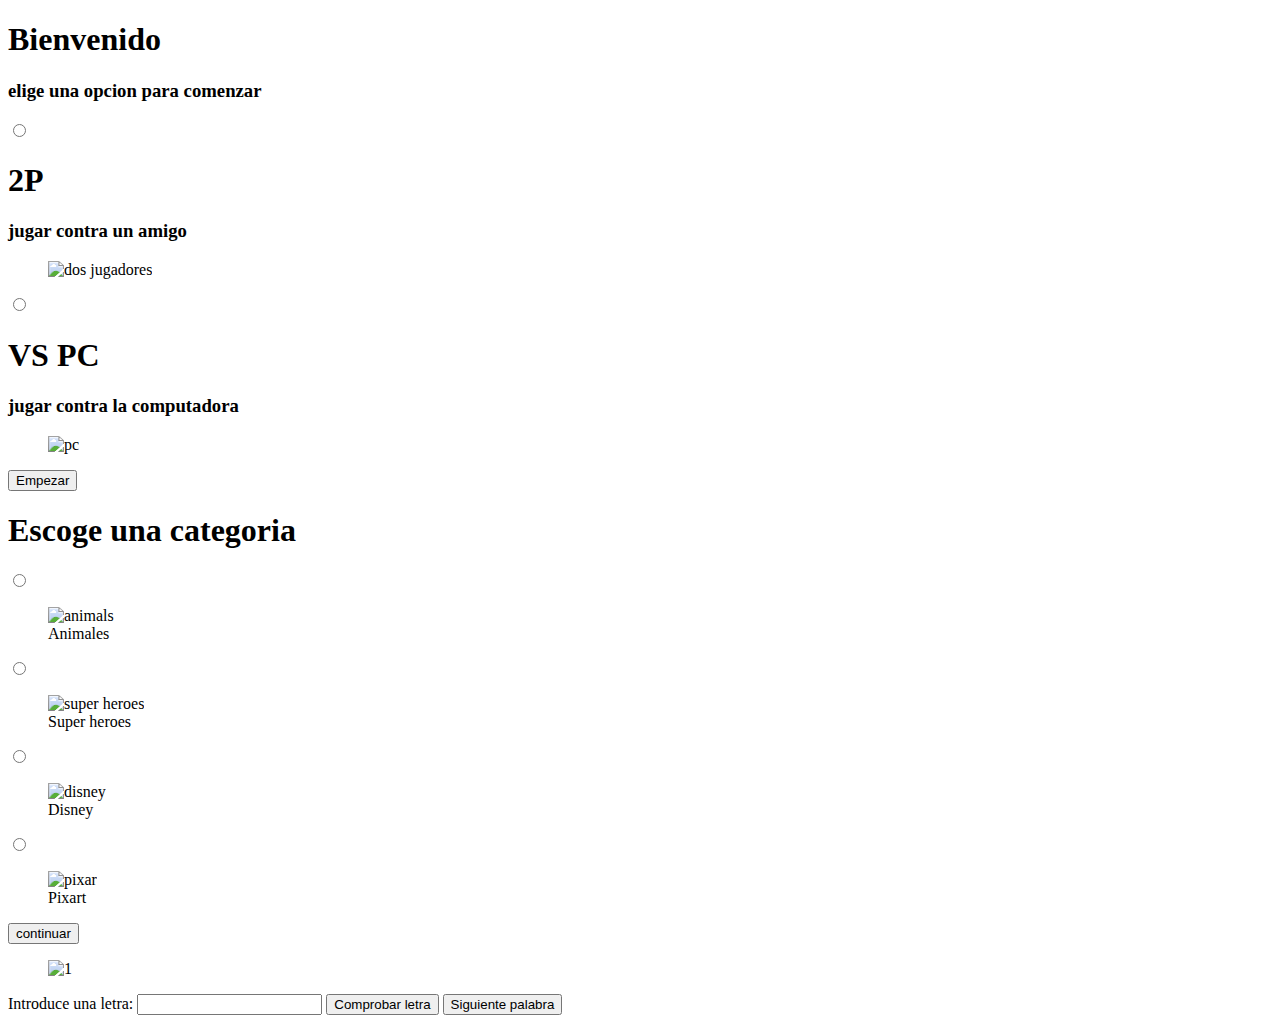
==== index.html @ c72b82a3 "Add files via upload" ====
<!DOCTYPE html>
<html lang="en">
<head>
    <meta charset="UTF-8">
    <meta http-equiv="X-UA-Compatible" content="IE=edge">
    <meta name="viewport" content="width=device-width, initial-scale=1.0">
    <title>Ahorcado</title><link rel="stylesheet" href="./css/style.css">

</head>
<body>
    <div class="main-container">

        <div class="welcome" id="welcome">

            <span><h1>Bienvenido</h1></span>
            <span><h3>elige una opcion para comenzar</h3></span>

            <div class="card-container">

                <input type="radio" id="option1" name="options" class="select-mode">
                <label for="option1">

                    <div class="card" id="card1">
                        <h1>2P</h1>
                        <h3>jugar contra un amigo</h3>
                        <figure>
                            <img src="./images/2p.png" alt="dos jugadores">
                        </figure>
                    </div>

                </label>






                <input type="radio" id="option2" name="options" class="select-mode">
                <label for="option2">
                    <div class="card" id="card2">
                        <h1>VS PC</h1>
                        <h3>jugar contra la computadora</h3>
                        <figure>
                            <img src="./images/pc.png" alt="pc">
                        </figure>
                    </div>
                </label>

                

                

            </div>

            <div>
                <button id="start-game">Empezar</button>
            </div>

        </div>

        <div id="contenedor-categories">

            <div>
                <h1>Escoge una categoria</h1>
            </div>

            <div class="categories-container"> <!--CONTENEDOR DE TARJETAS DE CATEGORIAS-->

                <input type="radio" name="categories" id="animals-cat" class="selectmode">
                <label for="animals-cat"> <!--CATEGORIA DE ANIMALES-->
                    <div class="categories-card">
                        <figure>
                            <img src="./images/categories/animals.png" alt="animals">
                            <figcaption>Animales</figcaption>
                        </figure>
                    </div>
                </label>


                <input type="radio" name="categories" id="superheros-cat" class="selectmode">
                <label for="superheros-cat">
                    <div class="categories-card">
                        <figure>
                            <img src="./images/categories/superheroes.jpg" alt="super heroes">
                            <figcaption>Super heroes</figcaption>
                        </figure>
                    </div>
                </label>



                <input type="radio" name="categories" id="disney-cat" class="selectmode">

                <label for="disney-cat">
                    <div class="categories-card">
                        <figure>
                            <img src="./images/categories/Disney-PNG.png" alt="disney">
                            <figcaption>Disney</figcaption>
                        </figure>
                    </div>
                </label>


                <input type="radio" name="categories" id="pixart-cat" class="selectmode">
                <label for="pixart-cat">
                    <div class="categories-card">
                        <figure>
                            <img src="./images/categories/pixar.png" alt="pixar">
                            <figcaption>Pixart</figcaption>
                        </figure>
                    </div>
                </label>
            </div>

            <div>
                <button id="select-category">continuar</button>
            </div>

        </div>



        <div class="pc" id="pc-screen">

            <div id="img-container">
                <figure>
                    <img src="./images/ahorcado/0.png" alt="1">
                </figure>
            </div>

           

            <div class="input-container">
                <label for="letter" id="letter">Introduce una letra: <input type="text" class="letter" id="input-01"> </label>
                <button class="btn" id="check">Comprobar letra</button>
                <button class="btn" id="next-word">Siguiente palabra</button>
            </div>
            <div id="clue-container">

            </div>

            <div id="lettersout-container">
                
                
                
            </div>

        </div>

        <div class="2p">

        </div>

    </div>
    <script src="./scripts/animals.js"></script>
    <script src="./scripts/code.js"></script>
</body>
</html>
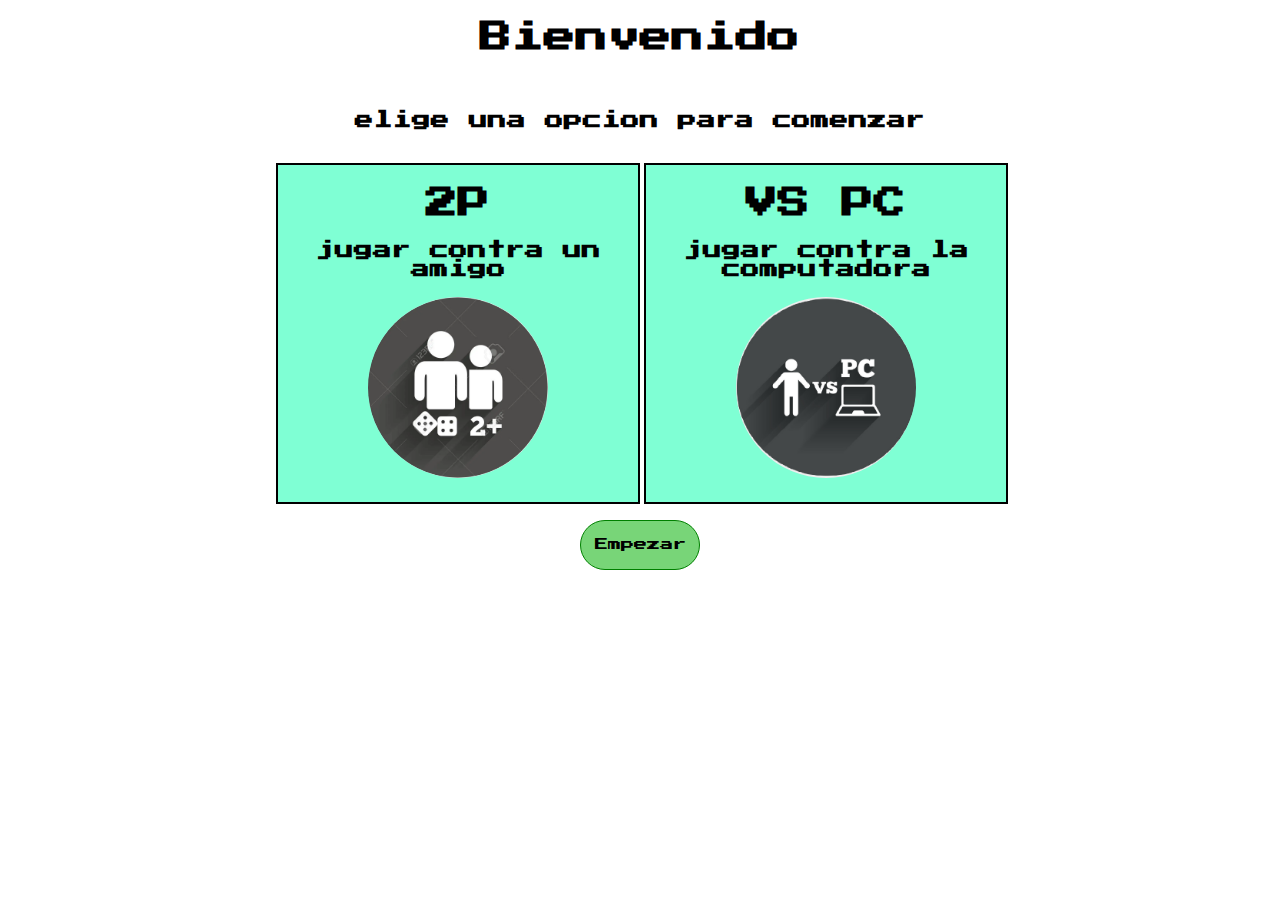
==== commit 4c3b855f: "Add files via upload" ====
--- a/index.html
+++ b/index.html
@@ -1,158 +1,178 @@
-<!DOCTYPE html>
-<html lang="en">
-<head>
-    <meta charset="UTF-8">
-    <meta http-equiv="X-UA-Compatible" content="IE=edge">
-    <meta name="viewport" content="width=device-width, initial-scale=1.0">
-    <title>Ahorcado</title><link rel="stylesheet" href="./css/style.css">
-
-</head>
-<body>
-    <div class="main-container">
-
-        <div class="welcome" id="welcome">
-
-            <span><h1>Bienvenido</h1></span>
-            <span><h3>elige una opcion para comenzar</h3></span>
-
-            <div class="card-container">
-
-                <input type="radio" id="option1" name="options" class="select-mode">
-                <label for="option1">
-
-                    <div class="card" id="card1">
-                        <h1>2P</h1>
-                        <h3>jugar contra un amigo</h3>
-                        <figure>
-                            <img src="./images/2p.png" alt="dos jugadores">
-                        </figure>
-                    </div>
-
-                </label>
-
-
-
-
-
-
-                <input type="radio" id="option2" name="options" class="select-mode">
-                <label for="option2">
-                    <div class="card" id="card2">
-                        <h1>VS PC</h1>
-                        <h3>jugar contra la computadora</h3>
-                        <figure>
-                            <img src="./images/pc.png" alt="pc">
-                        </figure>
-                    </div>
-                </label>
-
-                
-
-                
-
-            </div>
-
-            <div>
-                <button id="start-game">Empezar</button>
-            </div>
-
-        </div>
-
-        <div id="contenedor-categories">
-
-            <div>
-                <h1>Escoge una categoria</h1>
-            </div>
-
-            <div class="categories-container"> <!--CONTENEDOR DE TARJETAS DE CATEGORIAS-->
-
-                <input type="radio" name="categories" id="animals-cat" class="selectmode">
-                <label for="animals-cat"> <!--CATEGORIA DE ANIMALES-->
-                    <div class="categories-card">
-                        <figure>
-                            <img src="./images/categories/animals.png" alt="animals">
-                            <figcaption>Animales</figcaption>
-                        </figure>
-                    </div>
-                </label>
-
-
-                <input type="radio" name="categories" id="superheros-cat" class="selectmode">
-                <label for="superheros-cat">
-                    <div class="categories-card">
-                        <figure>
-                            <img src="./images/categories/superheroes.jpg" alt="super heroes">
-                            <figcaption>Super heroes</figcaption>
-                        </figure>
-                    </div>
-                </label>
-
-
-
-                <input type="radio" name="categories" id="disney-cat" class="selectmode">
-
-                <label for="disney-cat">
-                    <div class="categories-card">
-                        <figure>
-                            <img src="./images/categories/Disney-PNG.png" alt="disney">
-                            <figcaption>Disney</figcaption>
-                        </figure>
-                    </div>
-                </label>
-
-
-                <input type="radio" name="categories" id="pixart-cat" class="selectmode">
-                <label for="pixart-cat">
-                    <div class="categories-card">
-                        <figure>
-                            <img src="./images/categories/pixar.png" alt="pixar">
-                            <figcaption>Pixart</figcaption>
-                        </figure>
-                    </div>
-                </label>
-            </div>
-
-            <div>
-                <button id="select-category">continuar</button>
-            </div>
-
-        </div>
-
-
-
-        <div class="pc" id="pc-screen">
-
-            <div id="img-container">
-                <figure>
-                    <img src="./images/ahorcado/0.png" alt="1">
-                </figure>
-            </div>
-
-           
-
-            <div class="input-container">
-                <label for="letter" id="letter">Introduce una letra: <input type="text" class="letter" id="input-01"> </label>
-                <button class="btn" id="check">Comprobar letra</button>
-                <button class="btn" id="next-word">Siguiente palabra</button>
-            </div>
-            <div id="clue-container">
-
-            </div>
-
-            <div id="lettersout-container">
-                
-                
-                
-            </div>
-
-        </div>
-
-        <div class="2p">
-
-        </div>
-
-    </div>
-    <script src="./scripts/animals.js"></script>
-    <script src="./scripts/code.js"></script>
-</body>
+<!DOCTYPE html>
+<html lang="en">
+<head>
+    <meta charset="UTF-8">
+    <meta http-equiv="X-UA-Compatible" content="IE=edge">
+    <meta name="viewport" content="width=device-width, initial-scale=1.0">
+    <title>Ahorcado</title><link rel="stylesheet" href="./css/style.css">
+
+</head>
+<body>
+    <div class="main-container">
+
+        <div class="welcome" id="welcome">
+
+            <span><h1>Bienvenido</h1></span>
+            <span><h3>elige una opcion para comenzar</h3></span>
+
+            <div class="card-container">
+
+                <input type="radio" id="option1" name="options" class="select-mode">
+                <label for="option1">
+
+                    <div class="card" id="card1">
+                        <h1>2P</h1>
+                        <h3>jugar contra un amigo</h3>
+                        <figure>
+                            <img src="./images/2p.png" alt="dos jugadores">
+                        </figure>
+                    </div>
+
+                </label>
+
+
+
+
+
+
+                <input type="radio" id="option2" name="options" class="select-mode">
+                <label for="option2">
+                    <div class="card" id="card2">
+                        <h1>VS PC</h1>
+                        <h3>jugar contra la computadora</h3>
+                        <figure>
+                            <img src="./images/pc.png" alt="pc">
+                        </figure>
+                    </div>
+                </label>
+
+                
+
+                
+
+            </div>
+
+            <div>
+                <button id="start-game">Empezar</button>
+            </div>
+
+        </div>
+
+        <div id="contenedor-categories">
+
+            <div>
+                <h1>Escoge una categoria</h1>
+            </div>
+
+            <div class="categories-container"> <!--CONTENEDOR DE TARJETAS DE CATEGORIAS-->
+
+                <input type="radio" name="categories" id="animals-cat" class="selectmode">
+                <label for="animals-cat"> <!--CATEGORIA DE ANIMALES-->
+                    <div class="categories-card">
+                        <figure>
+                            <img src="./images/categories/animals.png" alt="animals">
+                            <figcaption>Animales</figcaption>
+                        </figure>
+                    </div>
+                </label>
+
+
+                <input type="radio" name="categories" id="superheros-cat" class="selectmode">
+                <label for="superheros-cat">
+                    <div class="categories-card">
+                        <figure>
+                            <img src="./images/categories/superheroes.jpg" alt="super heroes">
+                            <figcaption>Super heroes</figcaption>
+                        </figure>
+                    </div>
+                </label>
+
+
+
+                <input type="radio" name="categories" id="disney-cat" class="selectmode">
+
+                <label for="disney-cat">
+                    <div class="categories-card">
+                        <figure>
+                            <img src="./images/categories/Disney-PNG.png" alt="disney">
+                            <figcaption>Disney</figcaption>
+                        </figure>
+                    </div>
+                </label>
+
+
+                <input type="radio" name="categories" id="pixart-cat" class="selectmode">
+                <label for="pixart-cat">
+                    <div class="categories-card">
+                        <figure>
+                            <img src="./images/categories/pixar.png" alt="pixar">
+                            <figcaption>Pixart</figcaption>
+                        </figure>
+                    </div>
+                </label>
+            </div>
+
+            <div>
+                <button id="select-category">continuar</button>
+            </div>
+
+        </div>
+
+
+
+        <div class="pc" id="pc-screen">
+
+            <div id="img-container">
+                <figure>
+                    <img src="./images/ahorcado/0.png" alt="1">
+                </figure>
+            </div>
+            <div>
+                <button class="btn">Menu principal</button>
+            </div>
+
+           
+
+            <div class="input-container">
+                <label for="letter" id="letter">Introduce una letra: <input type="text" class="letter" id="input-01"> </label>
+                <button class="btn" id="check">Comprobar letra</button>
+                <button class="btn" id="next-word">Siguiente palabra</button>
+            </div>
+            <div id="clue-container">
+
+            </div>
+
+            <div id="lettersout-container">
+                
+                
+                
+            </div>
+
+        </div>
+
+        <div class="players">
+            <div class="players-main-container" id="players-container">
+                <form action="#">
+                    <label for="word-2p" >Palabra: <input placeholder="introduce una palabra sin espacios" type="text" required id="word-2p"></label>
+
+
+                    <label for="clue-2p">Pista:</label>
+                    <textarea name=""  id="clue-2p" cols="2" rows="5" maxlength="150" placeholder="Introduce una pequeña pista (opcional)"></textarea>
+
+
+                </form>
+
+                <button class="btn" id="player-submit">Jugar</button>
+
+            </div>
+
+        </div>
+
+    </div>
+    <script src="./scripts/pixar.js"></script>
+    <script src="./scripts/disney.js"></script>
+    <script src="./scripts/superheros.js"></script>
+    <script src="./scripts/animals.js"></script>
+    <script src="./scripts/code.js"></script>
+</body>
 </html>--- a/css/style.css
+++ b/css/style.css
@@ -0,0 +1,285 @@
+
+@import url('https://fonts.googleapis.com/css2?family=Press+Start+2P&display=swap');
+@import url('https://fonts.googleapis.com/css2?family=Carter+One&display=swap');
+
+body{
+    margin: 0;
+}
+
+.main-container{
+    width: 100%;
+    display: grid;
+    place-items: center;
+}
+
+.welcome{
+    width: 100%;
+    display: flex;
+    flex-direction: column;
+    align-items: center;
+    gap: 16px;
+}
+
+
+h1{
+    text-align: center;
+    font-family: 'Press Start 2P', cursive;
+}
+
+h3{
+    text-align: center;
+    font-family: 'Press Start 2P', cursive;
+}
+
+.card-container{
+
+    display: grid;
+    width: 100%;
+    grid-template-columns: repeat(auto-fit,minmax(360px,360px));
+    justify-content: center;
+    gap: 8px;
+}
+.card{
+
+    width: 360px;
+    background-color: aquamarine;
+    border: 2px solid black;
+}
+
+.card:hover{
+
+    background-color: aqua;
+
+}
+
+.select-mode{
+    display: none;
+}
+
+.select-mode:checked + label{
+    background-color: green;
+}
+
+.selectmode{
+   display: none;
+}
+
+.selectmode:checked + label{
+    background-color: #75c7ff;
+}
+
+label{
+    height: auto;
+}
+
+figure{
+    margin: 0;
+    display: flex;
+    justify-content: center;
+}
+
+figure img{
+
+    width: 180px;
+    margin: 0;
+    border-radius: 50%;
+    margin-bottom: 24px;
+   
+
+}
+
+#start-game{
+
+    width: 120px;
+    height: 50px;
+    text-align: center;
+    border-radius: 25px;
+    background-color: rgba(41, 189, 41, 0.63);
+    border: 1px solid green;
+    font-family: 'Press Start 2P', cursive;
+}
+
+#start-game:hover{
+    background-color: rgba(32, 97, 32, 0.63);
+}
+
+.categories-container{
+    width: 100%;
+    display: grid;
+    grid-template-columns: repeat(auto-fit,365px);
+    justify-content: center;
+    gap: 8px;
+
+}
+
+#contenedor-categories{
+    display: none;
+    flex-direction: column;
+    width: 100%;
+    align-items: center;
+    gap: 24px;
+}
+
+.categories-card{
+    border: 2px solid black;
+}
+
+.categories-card:hover{
+    background-color: aqua;
+}
+
+.categories-card figure{
+    display: flex;
+    flex-direction: column;
+    align-items: center;
+}
+
+.categories-card figure img{
+    width: 300px;
+    height: 360px;
+    border-radius: 50%;
+    object-fit: cover;
+}
+
+.categories-card figure figcaption{
+    padding: 8px;
+    font-family: 'Carter One', cursive;
+    font-size: 24px;
+}
+
+#select-category{
+    width: 150px;
+    height: 50px;
+    text-align: center;
+    border-radius: 25px;
+    background-color: rgba(41, 189, 41, 0.63);
+    border: 1px solid green;
+    font-family: 'Press Start 2P', cursive;
+}
+
+#select-category:hover{
+    background-color: rgba(32, 97, 32, 0.63);
+}
+
+.pc{
+    width: 360px;
+    display: none;
+
+
+}
+
+#letter{
+    font-size: 40px;
+    font-weight:lighter;
+}
+
+.letter{
+    width: 40px;
+    height: 40px;
+    border: 2px solid green;
+    font-size: 35px;
+    text-align: center;
+    text-transform: uppercase;
+    
+
+}
+
+.letter:focus{
+    border: 1px solid green;
+
+}
+
+.input-container{
+    display: flex;
+    flex-direction: column;
+}
+
+.input-container input{
+
+}
+
+
+.btn{
+    margin: 24px;
+    width: 150px;
+    height: 30px;
+    position: relative;
+    left: 15%;
+    border: 2px solid black;
+    border-radius: 16px;
+}
+
+.in{
+    width: 50px;
+    height: 50px;
+    font-size: 40px;
+    text-align: center;
+    border: 4px solid black;
+}
+
+#img-container figure{
+
+    width: 400px;
+    margin-top: 48px;
+
+
+}
+
+#lettersout-container{
+    width: 100%;
+    display: grid;
+    grid-template-columns: repeat(auto-fit,55px);
+    gap: 8px;
+    margin-top: 24px;
+}
+
+.letters-out{
+
+    width: 50px;
+    height: 50px;
+    background-color: rgba(128, 128, 128, 0.349);
+    font-size: 40px;
+    text-align: center;
+    border: 2px solid black;
+}
+
+#clue-container{
+    height: auto;
+    width: 300px;
+    padding: 16px;
+    box-sizing: border-box;
+    margin: 24px 0px 24px 0px;
+    border: 2px solid black;
+}
+
+.players-main-container{
+    display: none;
+    width: 100%;
+    justify-content: center;
+
+}
+form{
+    margin: 36px;
+    display: flex;
+    flex-direction: column;
+    gap: 24px;
+    font-family: 'Press Start 2P', cursive;
+    border: 2px solid black;
+    padding: 24px;
+    background: rgba(128, 128, 128, 0.21);
+
+}
+
+form:nth-child(1) input{
+    width: 210px;
+    height: 20px;
+    border-radius: 4px;
+    border: 1px solid black;
+}
+
+textarea{
+    resize: none;
+
+    border-radius: 4px;
+    border: 1px solid black;
+}
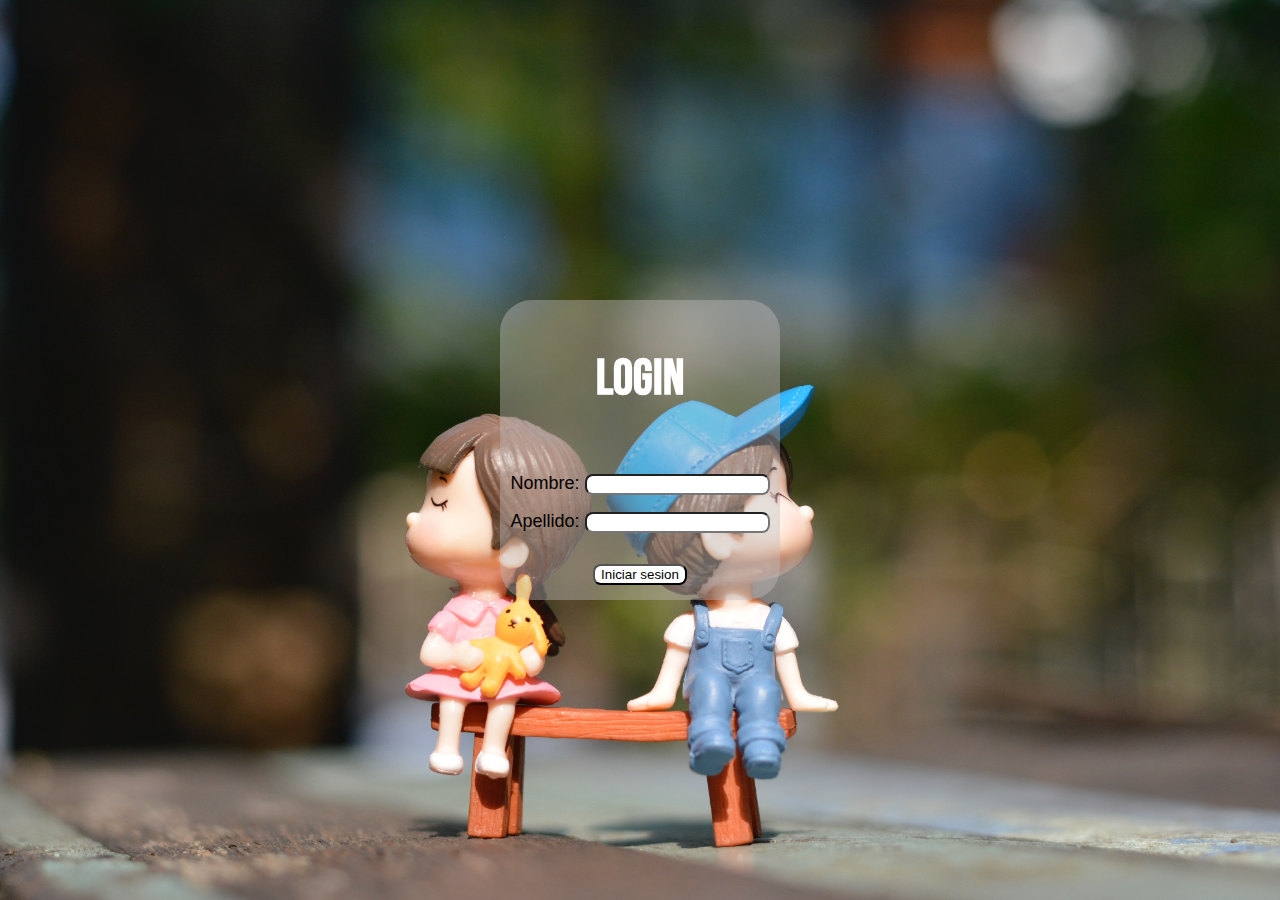
==== commit 5ab49015: "Add files via upload" ====
--- a/index.html
+++ b/index.html
@@ -1,178 +1,22 @@
-<!DOCTYPE html>
-<html lang="en">
-<head>
-    <meta charset="UTF-8">
-    <meta http-equiv="X-UA-Compatible" content="IE=edge">
-    <meta name="viewport" content="width=device-width, initial-scale=1.0">
-    <title>Ahorcado</title><link rel="stylesheet" href="./css/style.css">
-
-</head>
-<body>
-    <div class="main-container">
-
-        <div class="welcome" id="welcome">
-
-            <span><h1>Bienvenido</h1></span>
-            <span><h3>elige una opcion para comenzar</h3></span>
-
-            <div class="card-container">
-
-                <input type="radio" id="option1" name="options" class="select-mode">
-                <label for="option1">
-
-                    <div class="card" id="card1">
-                        <h1>2P</h1>
-                        <h3>jugar contra un amigo</h3>
-                        <figure>
-                            <img src="./images/2p.png" alt="dos jugadores">
-                        </figure>
-                    </div>
-
-                </label>
-
-
-
-
-
-
-                <input type="radio" id="option2" name="options" class="select-mode">
-                <label for="option2">
-                    <div class="card" id="card2">
-                        <h1>VS PC</h1>
-                        <h3>jugar contra la computadora</h3>
-                        <figure>
-                            <img src="./images/pc.png" alt="pc">
-                        </figure>
-                    </div>
-                </label>
-
-                
-
-                
-
-            </div>
-
-            <div>
-                <button id="start-game">Empezar</button>
-            </div>
-
-        </div>
-
-        <div id="contenedor-categories">
-
-            <div>
-                <h1>Escoge una categoria</h1>
-            </div>
-
-            <div class="categories-container"> <!--CONTENEDOR DE TARJETAS DE CATEGORIAS-->
-
-                <input type="radio" name="categories" id="animals-cat" class="selectmode">
-                <label for="animals-cat"> <!--CATEGORIA DE ANIMALES-->
-                    <div class="categories-card">
-                        <figure>
-                            <img src="./images/categories/animals.png" alt="animals">
-                            <figcaption>Animales</figcaption>
-                        </figure>
-                    </div>
-                </label>
-
-
-                <input type="radio" name="categories" id="superheros-cat" class="selectmode">
-                <label for="superheros-cat">
-                    <div class="categories-card">
-                        <figure>
-                            <img src="./images/categories/superheroes.jpg" alt="super heroes">
-                            <figcaption>Super heroes</figcaption>
-                        </figure>
-                    </div>
-                </label>
-
-
-
-                <input type="radio" name="categories" id="disney-cat" class="selectmode">
-
-                <label for="disney-cat">
-                    <div class="categories-card">
-                        <figure>
-                            <img src="./images/categories/Disney-PNG.png" alt="disney">
-                            <figcaption>Disney</figcaption>
-                        </figure>
-                    </div>
-                </label>
-
-
-                <input type="radio" name="categories" id="pixart-cat" class="selectmode">
-                <label for="pixart-cat">
-                    <div class="categories-card">
-                        <figure>
-                            <img src="./images/categories/pixar.png" alt="pixar">
-                            <figcaption>Pixart</figcaption>
-                        </figure>
-                    </div>
-                </label>
-            </div>
-
-            <div>
-                <button id="select-category">continuar</button>
-            </div>
-
-        </div>
-
-
-
-        <div class="pc" id="pc-screen">
-
-            <div id="img-container">
-                <figure>
-                    <img src="./images/ahorcado/0.png" alt="1">
-                </figure>
-            </div>
-            <div>
-                <button class="btn">Menu principal</button>
-            </div>
-
-           
-
-            <div class="input-container">
-                <label for="letter" id="letter">Introduce una letra: <input type="text" class="letter" id="input-01"> </label>
-                <button class="btn" id="check">Comprobar letra</button>
-                <button class="btn" id="next-word">Siguiente palabra</button>
-            </div>
-            <div id="clue-container">
-
-            </div>
-
-            <div id="lettersout-container">
-                
-                
-                
-            </div>
-
-        </div>
-
-        <div class="players">
-            <div class="players-main-container" id="players-container">
-                <form action="#">
-                    <label for="word-2p" >Palabra: <input placeholder="introduce una palabra sin espacios" type="text" required id="word-2p"></label>
-
-
-                    <label for="clue-2p">Pista:</label>
-                    <textarea name=""  id="clue-2p" cols="2" rows="5" maxlength="150" placeholder="Introduce una pequeña pista (opcional)"></textarea>
-
-
-                </form>
-
-                <button class="btn" id="player-submit">Jugar</button>
-
-            </div>
-
-        </div>
-
-    </div>
-    <script src="./scripts/pixar.js"></script>
-    <script src="./scripts/disney.js"></script>
-    <script src="./scripts/superheros.js"></script>
-    <script src="./scripts/animals.js"></script>
-    <script src="./scripts/code.js"></script>
-</body>
+<!DOCTYPE html>
+<html lang="en">
+<head>
+    <meta charset="UTF-8">
+    <meta name="viewport" content="width=device-width, initial-scale=1.0">
+    <title>Login</title>
+    <link rel="stylesheet" href="css/style.css">
+</head>
+<body>
+    <main>
+        <div>
+            <h1>Login</h1>
+            <form action="">
+                <label for="name">Nombre: <input type="text" name="name" id="name"></label>
+                <label for="lastname">Apellido: <input type="text" name="lastname" id="lastname"></label>
+            </form>
+            <input type="submit" value="Iniciar sesion" id="login">
+        </div>
+    </main>
+<script src="/js/code.js"></script>
+</body>
 </html>--- a/css/style.css
+++ b/css/style.css
@@ -1,285 +1,53 @@
-
-@import url('https://fonts.googleapis.com/css2?family=Press+Start+2P&display=swap');
-@import url('https://fonts.googleapis.com/css2?family=Carter+One&display=swap');
-
-body{
-    margin: 0;
-}
-
-.main-container{
-    width: 100%;
-    display: grid;
-    place-items: center;
-}
-
-.welcome{
-    width: 100%;
-    display: flex;
-    flex-direction: column;
-    align-items: center;
-    gap: 16px;
-}
-
-
-h1{
-    text-align: center;
-    font-family: 'Press Start 2P', cursive;
-}
-
-h3{
-    text-align: center;
-    font-family: 'Press Start 2P', cursive;
-}
-
-.card-container{
-
-    display: grid;
-    width: 100%;
-    grid-template-columns: repeat(auto-fit,minmax(360px,360px));
-    justify-content: center;
-    gap: 8px;
-}
-.card{
-
-    width: 360px;
-    background-color: aquamarine;
-    border: 2px solid black;
-}
-
-.card:hover{
-
-    background-color: aqua;
-
-}
-
-.select-mode{
-    display: none;
-}
-
-.select-mode:checked + label{
-    background-color: green;
-}
-
-.selectmode{
-   display: none;
-}
-
-.selectmode:checked + label{
-    background-color: #75c7ff;
-}
-
-label{
-    height: auto;
-}
-
-figure{
-    margin: 0;
-    display: flex;
-    justify-content: center;
-}
-
-figure img{
-
-    width: 180px;
-    margin: 0;
-    border-radius: 50%;
-    margin-bottom: 24px;
-   
-
-}
-
-#start-game{
-
-    width: 120px;
-    height: 50px;
-    text-align: center;
-    border-radius: 25px;
-    background-color: rgba(41, 189, 41, 0.63);
-    border: 1px solid green;
-    font-family: 'Press Start 2P', cursive;
-}
-
-#start-game:hover{
-    background-color: rgba(32, 97, 32, 0.63);
-}
-
-.categories-container{
-    width: 100%;
-    display: grid;
-    grid-template-columns: repeat(auto-fit,365px);
-    justify-content: center;
-    gap: 8px;
-
-}
-
-#contenedor-categories{
-    display: none;
-    flex-direction: column;
-    width: 100%;
-    align-items: center;
-    gap: 24px;
-}
-
-.categories-card{
-    border: 2px solid black;
-}
-
-.categories-card:hover{
-    background-color: aqua;
-}
-
-.categories-card figure{
-    display: flex;
-    flex-direction: column;
-    align-items: center;
-}
-
-.categories-card figure img{
-    width: 300px;
-    height: 360px;
-    border-radius: 50%;
-    object-fit: cover;
-}
-
-.categories-card figure figcaption{
-    padding: 8px;
-    font-family: 'Carter One', cursive;
-    font-size: 24px;
-}
-
-#select-category{
-    width: 150px;
-    height: 50px;
-    text-align: center;
-    border-radius: 25px;
-    background-color: rgba(41, 189, 41, 0.63);
-    border: 1px solid green;
-    font-family: 'Press Start 2P', cursive;
-}
-
-#select-category:hover{
-    background-color: rgba(32, 97, 32, 0.63);
-}
-
-.pc{
-    width: 360px;
-    display: none;
-
-
-}
-
-#letter{
-    font-size: 40px;
-    font-weight:lighter;
-}
-
-.letter{
-    width: 40px;
-    height: 40px;
-    border: 2px solid green;
-    font-size: 35px;
-    text-align: center;
-    text-transform: uppercase;
-    
-
-}
-
-.letter:focus{
-    border: 1px solid green;
-
-}
-
-.input-container{
-    display: flex;
-    flex-direction: column;
-}
-
-.input-container input{
-
-}
-
-
-.btn{
-    margin: 24px;
-    width: 150px;
-    height: 30px;
-    position: relative;
-    left: 15%;
-    border: 2px solid black;
-    border-radius: 16px;
-}
-
-.in{
-    width: 50px;
-    height: 50px;
-    font-size: 40px;
-    text-align: center;
-    border: 4px solid black;
-}
-
-#img-container figure{
-
-    width: 400px;
-    margin-top: 48px;
-
-
-}
-
-#lettersout-container{
-    width: 100%;
-    display: grid;
-    grid-template-columns: repeat(auto-fit,55px);
-    gap: 8px;
-    margin-top: 24px;
-}
-
-.letters-out{
-
-    width: 50px;
-    height: 50px;
-    background-color: rgba(128, 128, 128, 0.349);
-    font-size: 40px;
-    text-align: center;
-    border: 2px solid black;
-}
-
-#clue-container{
-    height: auto;
-    width: 300px;
-    padding: 16px;
-    box-sizing: border-box;
-    margin: 24px 0px 24px 0px;
-    border: 2px solid black;
-}
-
-.players-main-container{
-    display: none;
-    width: 100%;
-    justify-content: center;
-
-}
-form{
-    margin: 36px;
-    display: flex;
-    flex-direction: column;
-    gap: 24px;
-    font-family: 'Press Start 2P', cursive;
-    border: 2px solid black;
-    padding: 24px;
-    background: rgba(128, 128, 128, 0.21);
-
-}
-
-form:nth-child(1) input{
-    width: 210px;
-    height: 20px;
-    border-radius: 4px;
-    border: 1px solid black;
-}
-
-textarea{
-    resize: none;
-
-    border-radius: 4px;
-    border: 1px solid black;
-}
+@import url('https://fonts.googleapis.com/css2?family=Bebas+Neue&display=swap');
+@import url('https://fonts.googleapis.com/css2?family=Codystar:wght@300&display=swap');
+
+:root{
+    --title-size: 50px;
+    --text-size: 18px;
+}
+
+h1{
+    font-family: 'Bebas Neue', cursive;
+    color: rgb(255, 255, 255);
+    font-size: var(--title-size);
+    font-weight: bold;
+}
+
+body{
+    margin: 0;
+    background-image: url("/images/wallpaper-login.jpg");
+    background-repeat: no-repeat;
+    background-size: cover;
+
+}
+
+main {
+ width: 100%;
+    height: 100vh;
+    display: grid;
+    place-items: center;
+}
+
+main div{
+    width: 280px;
+    height: 300px;
+    display: grid;
+    grid-template-rows: auto;
+    place-items: center;
+    background: #c1bdbd6b;
+    font-size: var(--text-size);
+    font-family: Arial;
+    color: black;
+    border-radius: 32px;
+}
+
+form{
+    display: flex;
+    flex-direction: column;
+    gap: 16px;
+}
+
+input{
+    background-color: rgb(255, 255, 255);
+    border-radius: 8px;
+}
